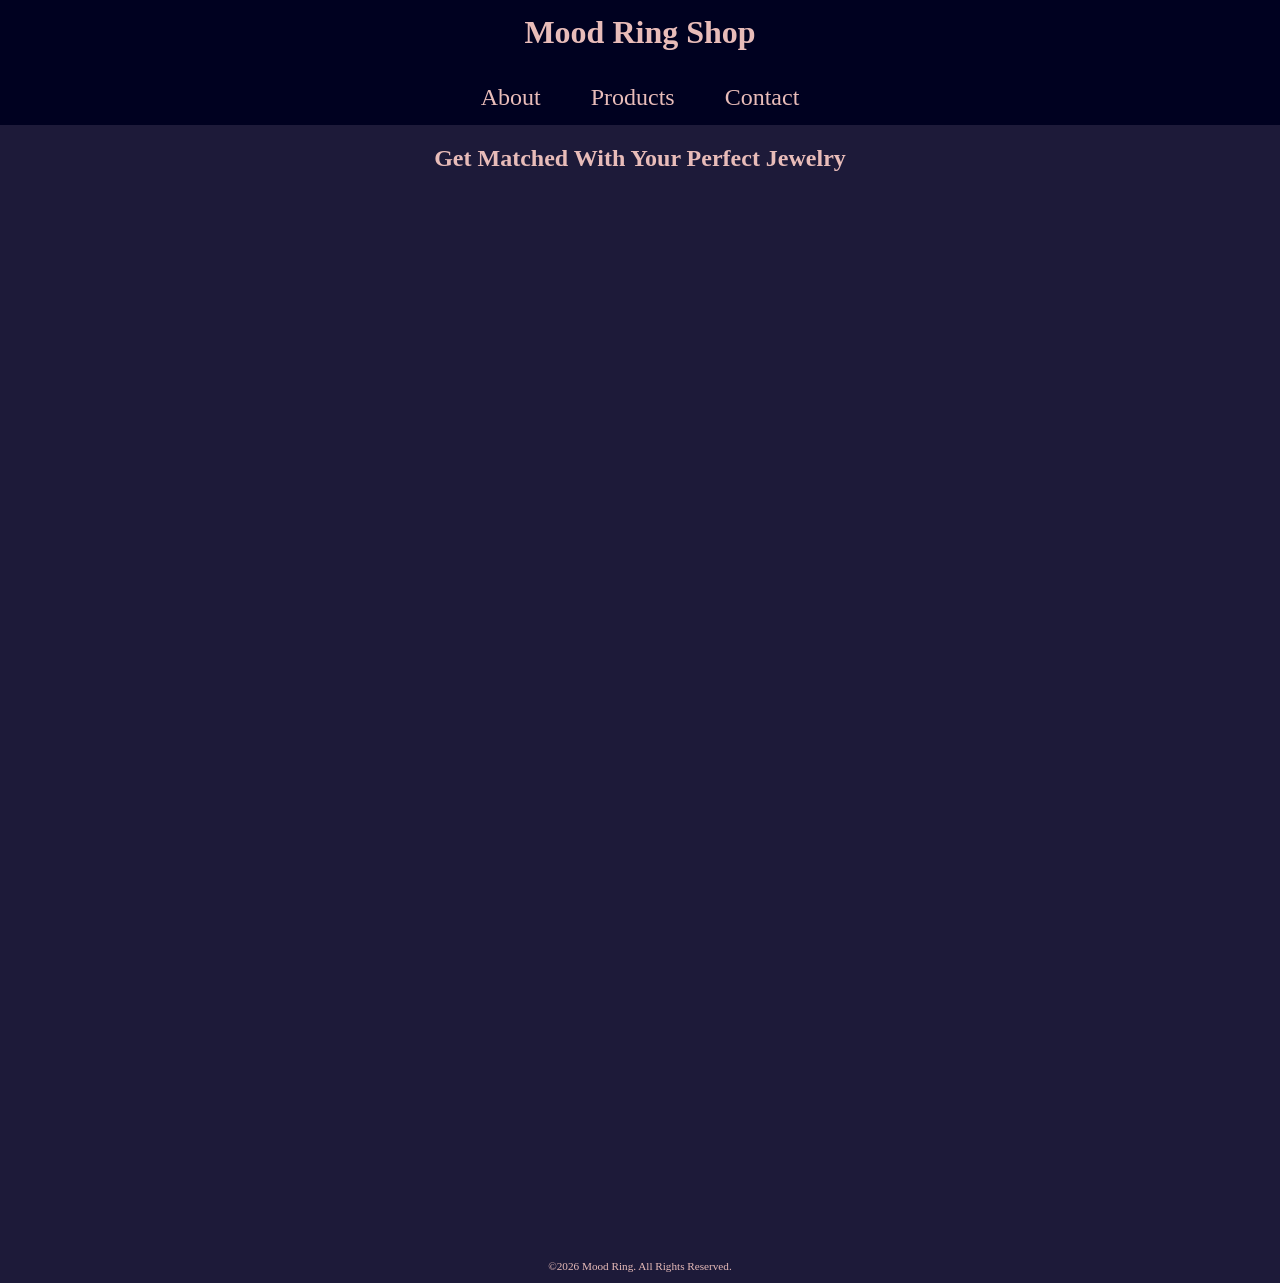
==== Final Project/home.html @ 6fbe763c "added minimal styling, made additional pages, playing around with spacing" ====
<!DOCTYPE html>
<html lang="en">
<head>
    <meta charset='UTF-8'> 
    <meta name="viewport" content="width=device-width, initial-scale=1"> 
    <title>Mood Ring Home</title>
    <meta name="description" content="Final project for comp 1002">
    <meta name="robots" content="nofollow, noindex"> 
    <link rel="stylesheet" href="./styles/styles.css">
</head>
<body>
    <header>
        <div>
            <h1>Mood Ring Shop</h1>
        </div>
    <nav>
        <menu>
            <li><a href=about.html>About</a></li>
            <li><a href=products.html>Products</a></li>
            <li><a href=contact.html>Contact</a></li>
        </menu>
    </nav>
</header>
    <div>
        <h2>Get Matched With Your Perfect Jewelry</h2>
    </div>
</body>
<footer>
    <p>&copy;2026 Mood Ring. All Rights Reserved.</p>
</footer>
</html>
---- Final Project/styles/styles.css ----
h1{
    text-align: center;
    color: #E8BCB9;
    margin: 0;
    padding: 0;
}


header > nav > menu {
    list-style: none;
    display: flex;
    margin: 0;
    padding: 0;
    flex-flow: row;
    align-items: center;
    justify-content: center;
    margin-top: 9%;
}

header > nav > menu > li > a {
    color: #E8BCB9;
    text-decoration: none;
    padding: 25px;
    font-size: 1.5em;
}   

header {
    background-color: #000120;
    margin: 0;
    padding: 0;
    width: 100%;
    height: 125px;
    display: flex;
    flex-direction: column;
    align-items: center;
    justify-content: center;
}

body {
    background-color: #1D1A39;
    margin: 0;
    padding: 0;
    width: 100%;
}

h2{
    color: #E8BCB9;
    text-align: center;
}

footer > p {
    color:#E8BCB9;
    font-size: .7em;
    text-align: center;
    margin-top: 85%;
}
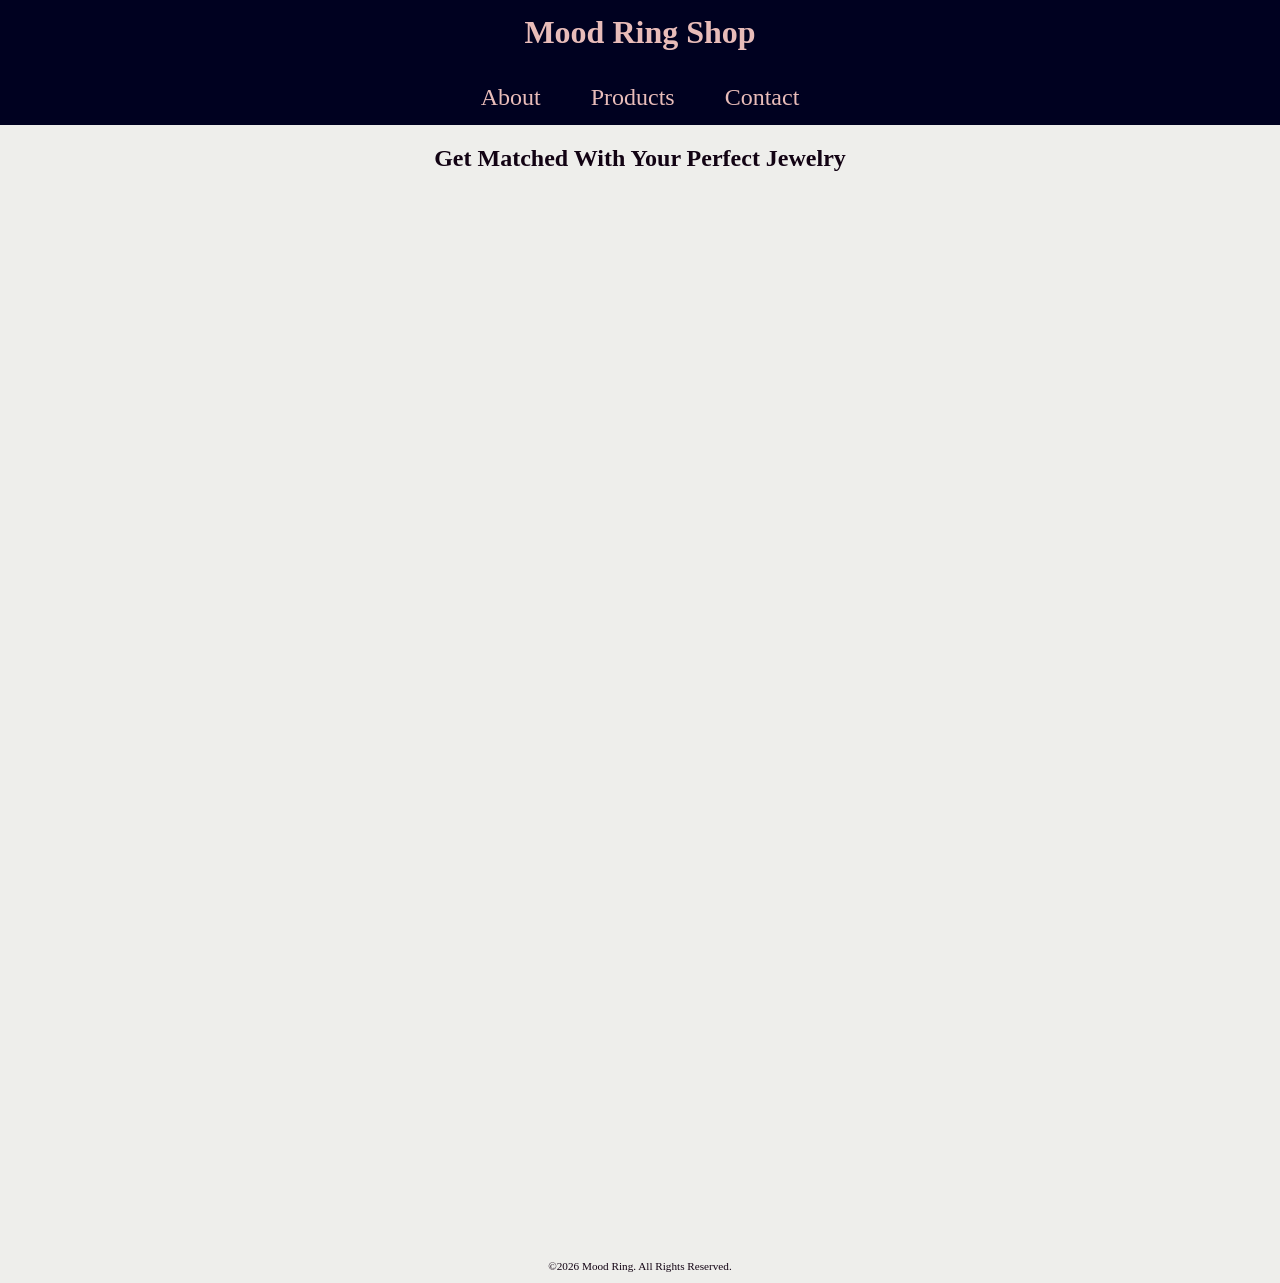
==== commit eb8a08c8: "added contact form html, added more html sctructuring" ====
--- a/Final Project/home.html
+++ b/Final Project/home.html
@@ -15,9 +15,9 @@
         </div>
     <nav>
         <menu>
-            <li><a href=about.html>About</a></li>
-            <li><a href=products.html>Products</a></li>
-            <li><a href=contact.html>Contact</a></li>
+            <li><a href="about.html" target="_blank">About</a></li>
+            <li><a href="products.html" target="_blank">Products</a></li>
+            <li><a href="contact.html" target="_blank">Contact</a></li>
         </menu>
     </nav>
 </header>
--- a/Final Project/styles/styles.css
+++ b/Final Project/styles/styles.css
@@ -37,20 +37,21 @@
 }
 
 body {
-    background-color: #1D1A39;
+    background-color: #eeeeeb;
     margin: 0;
     padding: 0;
     width: 100%;
 }
 
 h2{
-    color: #E8BCB9;
+    color: #120313;
     text-align: center;
 }
 
 footer > p {
-    color:#E8BCB9;
+    color:#120313;
     font-size: .7em;
     text-align: center;
     margin-top: 85%;
-}+}
+
